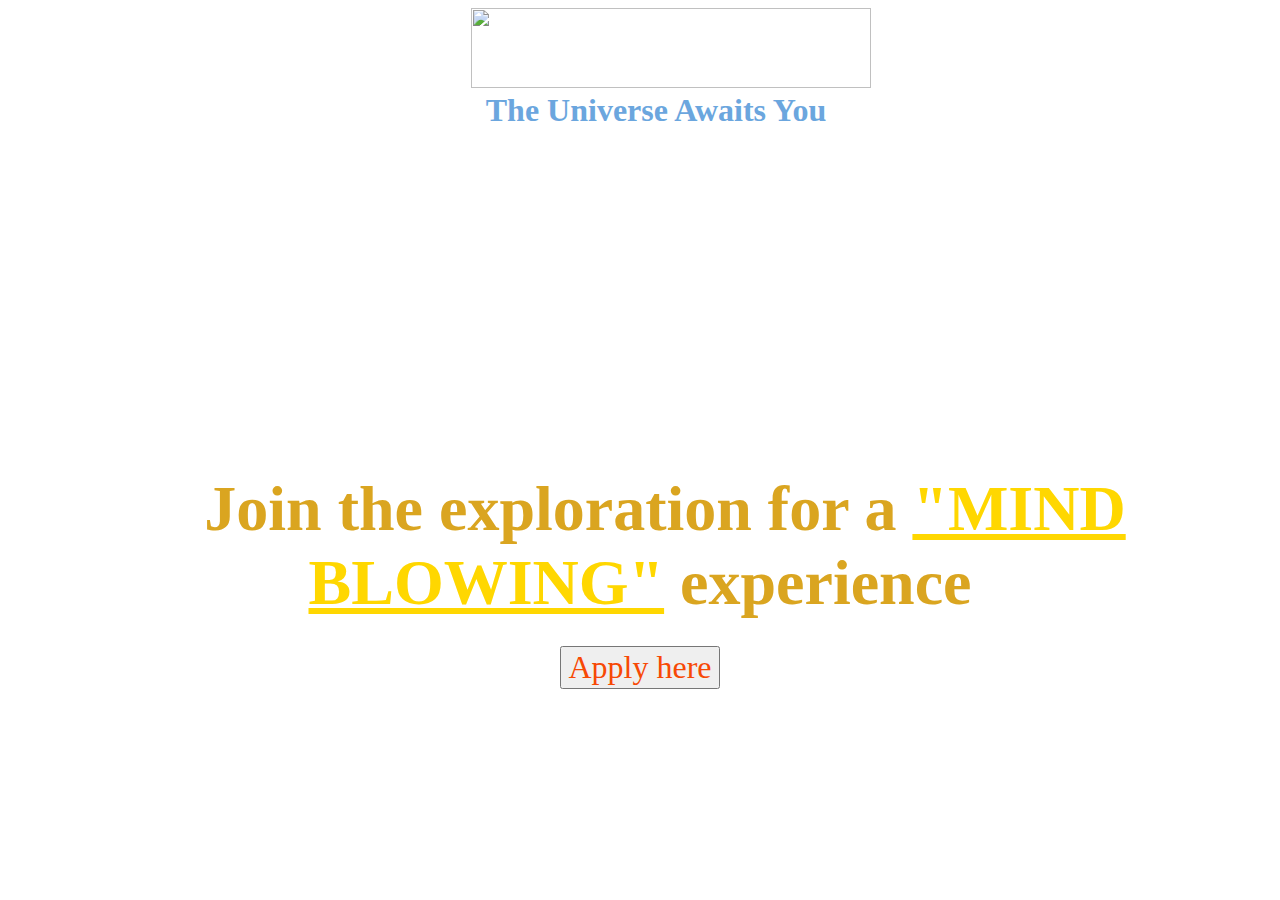
==== index.html @ 8a982009 "Update index.html" ====
<!DOCTYPE html>
<html lang="en">
<head>
    <meta charset="UTF-8">
    <meta name="viewport" content="width=device-width, initial-scale=1.0" />
    <title>Space Exploration</title>
    <script src="https://kit.fontawesome.com/455f29572d.js" crossorigin="anonymous"></script>
    <link rel="stylesheet" href="styles.css" >
</head>
<body>
        <div class="head">
                <!-- <img src="orrery.webp" id="orrery"> -->
                <i class="fa-solid fa-rocket fa-spin fa-spin-reverse fa-3x"></i>
            <div class="logo">
                   <img src="spacex.png">
                   <h2 id="uni">The Universe Awaits You</h1>
            </div>
            
           
            
        </div> 
         
         
         
        <div class="hero">
        
             <h1>Join the exploration for a   <span id="comic"> "MIND BLOWING"</span> experience<span></h><br>
            
            
                <!-- <i class="fa-solid fa-satellite-dish"d="satelite"></i> -->
             
            
             <button><span id="btn">Apply here</span></button>


            <!-- <i class="fa-solid fa-satellite-dish fa-fade" id="satelite "></i> -->
    
</body>
</html>
---- styles.css ----
@font-face {
    font-family:  "outer-frontier";
    src: url("outer-frontier.regular.ttf");}
@font-face {
    font-family:"comic crayon demo" ;
    src: url("ComicCrayonDemoRegular.ttf");
}  

body {
    background-image:url("galaxybg.gif");
    background-size: cover;
    /* padding: 0 10px 150px 10; */
    background-size: 90rem 50.25rem;
    /* height: 100%; */
    
}

i {
    color: rgb(54, 122, 211);
    width: 16px;
    height: 16px;

}

.head{
    display: flex;
    margin-left:0px;
    margin-top: 5px;
    /* border: 1px solid purple; */
    align-items: center;
    justify-content: center;

    
}
.logo{
    margin-top: 0px;
    padding-left: 16px;
    /* margin-left: 170px;   */
    

}

.logo h2 {
    margin-left: 0px;
}

.logo img {
       width: 400px; 
       height:80px;
       margin-left: 30px;
}

#uni {
     color: hwb(209 42% 13%);
    font-family: "outer-frontier";
    text-align:center ;
    font-size: xx-large;
    margin-top:0px;
}

    




#btn{
    font-family:outer-frontier ;
    font-size: xx-large;
    padding: auto;
    color:rgb(247, 73, 5)

    
    
}

#comic{
    /* font-family:"comic crayon demo"; */
    /* font-size: xx-large; */
    color:gold;
    text-decoration-line: underline;
}

    
.hero {

    text-align: center;
    /* padding: 10px 0 40px 0; */
    color:goldenrod;
    font-family:"outer-frontier";
    font-size: xx-large ;
    text-indent: 50px;
    margin-top: 25%;
    

    
}
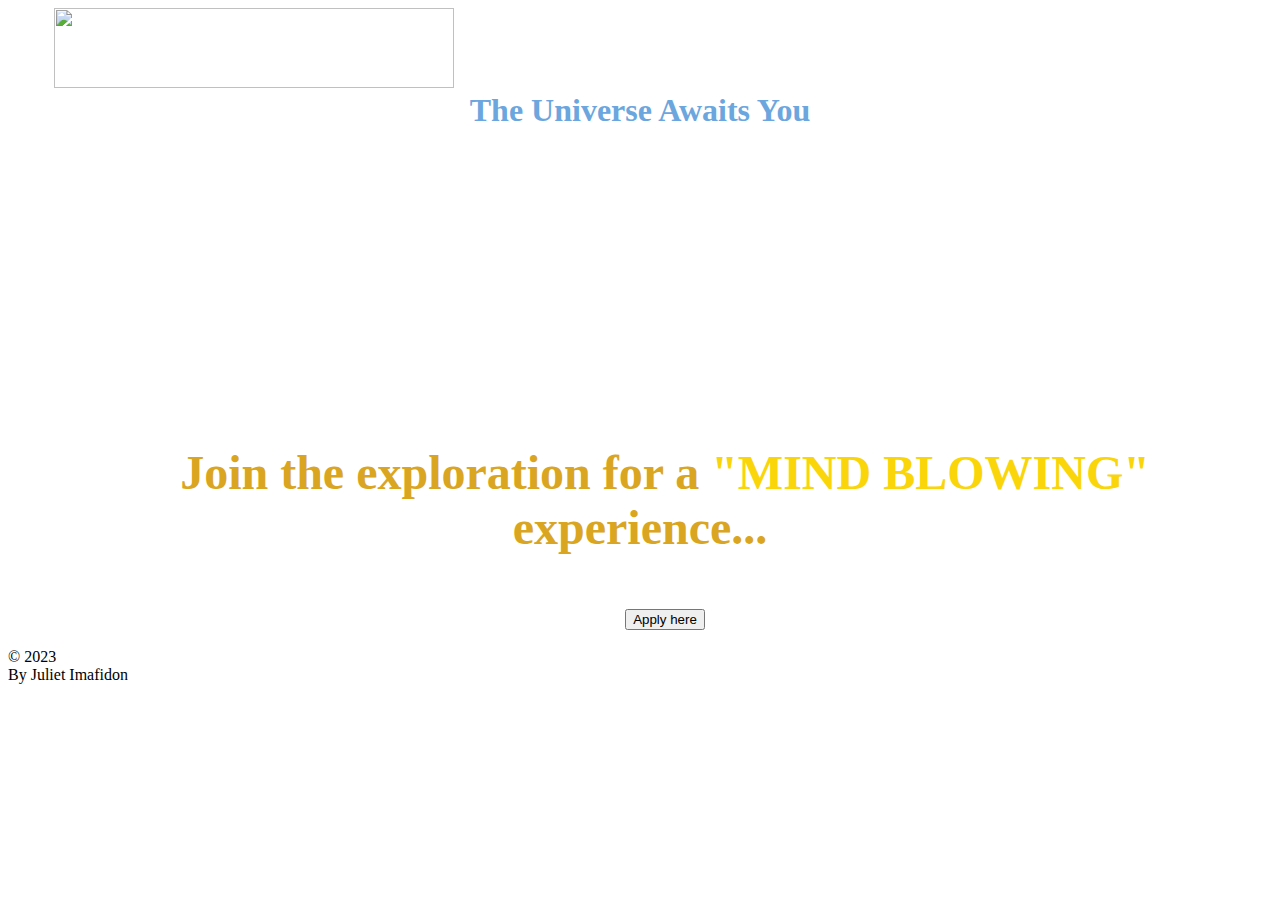
==== commit 0c995128: "Update index.html" ====
--- a/index.html
+++ b/index.html
@@ -3,37 +3,50 @@
 <head>
     <meta charset="UTF-8">
     <meta name="viewport" content="width=device-width, initial-scale=1.0" />
+    <meta http-equiv="X-UA-Compatible" content="IE=edge">
     <title>Space Exploration</title>
     <script src="https://kit.fontawesome.com/455f29572d.js" crossorigin="anonymous"></script>
     <link rel="stylesheet" href="styles.css" >
 </head>
 <body>
-        <div class="head">
-                <!-- <img src="orrery.webp" id="orrery"> -->
-                <i class="fa-solid fa-rocket fa-spin fa-spin-reverse fa-3x"></i>
+    <section class="header">
+                <i class="fa-solid fa-rocket fa-spin fa-reverse fa-4x"></i>
             <div class="logo">
                    <img src="spacex.png">
-                   <h2 id="uni">The Universe Awaits You</h1>
             </div>
-            
+                <h2 id="uni">The Universe Awaits You</h2>
+           
+    </section>        
            
             
-        </div> 
+     
          
          
          
-        <div class="hero">
-        
-             <h1>Join the exploration for a   <span id="comic"> "MIND BLOWING"</span> experience<span></h><br>
+    <section class="hero">
+      <div class="hero-text">
+          <div>
+             <h2>Join the exploration for a   <strong style= font-family:cursive;color:#f9d509> "MIND BLOWING"</strong> experience...</h3>
+          </div>
             
-            
-                <!-- <i class="fa-solid fa-satellite-dish"d="satelite"></i> -->
+          <i class="fa-solid fa-satellite-dish fa-fade fa-3x" id="satellite"></i>   
+               
              
-            
-             <button><span id="btn">Apply here</span></button>
+         <div class="btn">
+            <button>Apply here</button>
+      </div>  
+      </div>  
+    </section>
 
 
-            <!-- <i class="fa-solid fa-satellite-dish fa-fade" id="satelite "></i> -->
-    
+
+    <section class="footer">
+            <footer>
+              
+                <p>&copy; 2023 <br/> By Juliet Imafidon</p>
+            
+            </footer>
+    </section>
+        
 </body>
 </html>
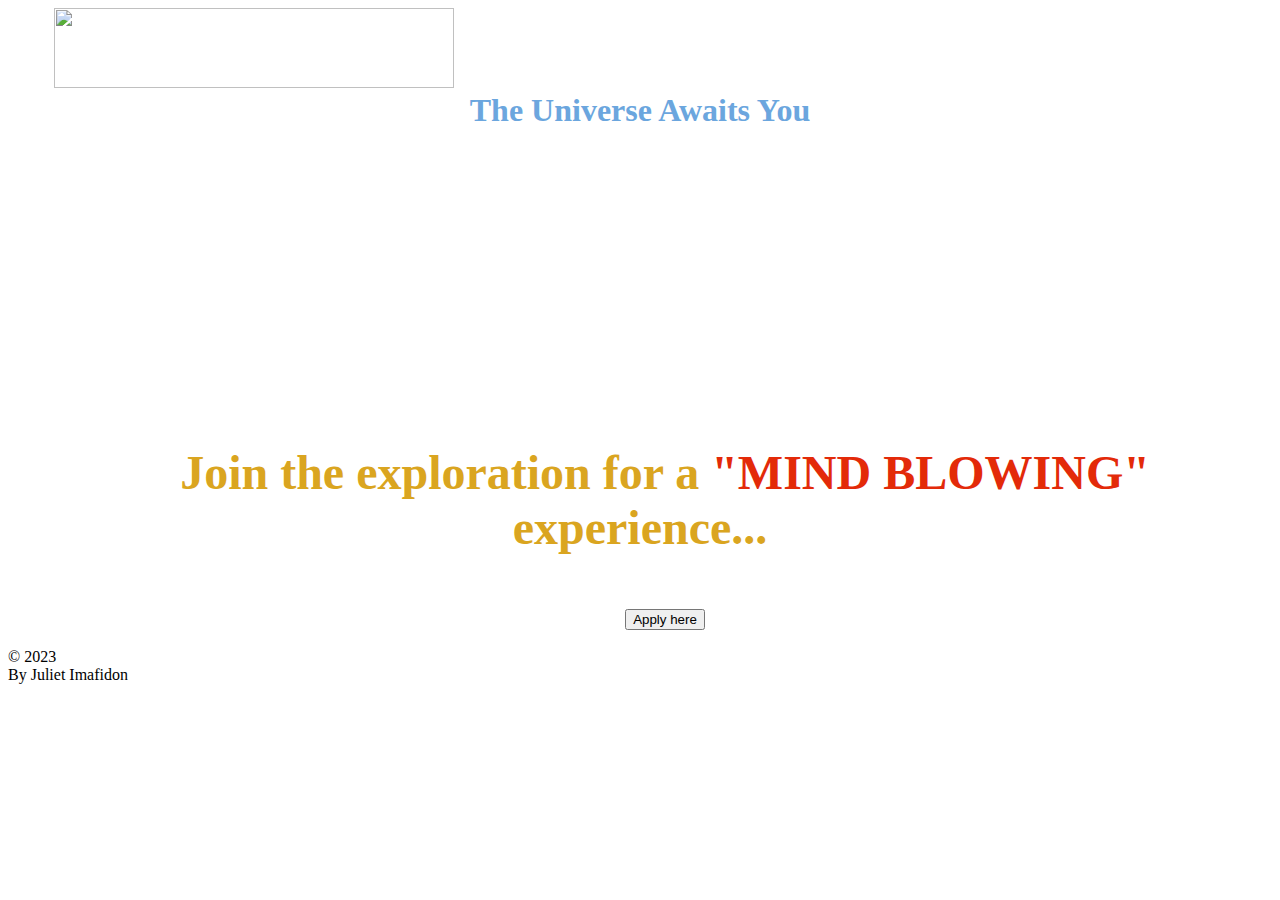
==== commit 59f9c964: "Update index.html" ====
--- a/index.html
+++ b/index.html
@@ -10,7 +10,7 @@
 </head>
 <body>
     <section class="header">
-                <i class="fa-solid fa-rocket fa-spin fa-reverse fa-4x"></i>
+                <i class="fa-solid fa-rocket fa-spin fa-reverse fa-3x"></i>
             <div class="logo">
                    <img src="spacex.png">
             </div>
@@ -26,14 +26,14 @@
     <section class="hero">
       <div class="hero-text">
           <div>
-             <h2>Join the exploration for a   <strong style= font-family:cursive;color:#f9d509> "MIND BLOWING"</strong> experience...</h3>
+             <h2>Join the exploration for a   <strong style= color:#e32a09> "MIND BLOWING"</strong> experience...</h2>
           </div>
             
           <i class="fa-solid fa-satellite-dish fa-fade fa-3x" id="satellite"></i>   
                
              
          <div class="btn">
-            <button>Apply here</button>
+            <button onclick="document.location='index.html'">Apply here</button>
       </div>  
       </div>  
     </section>
